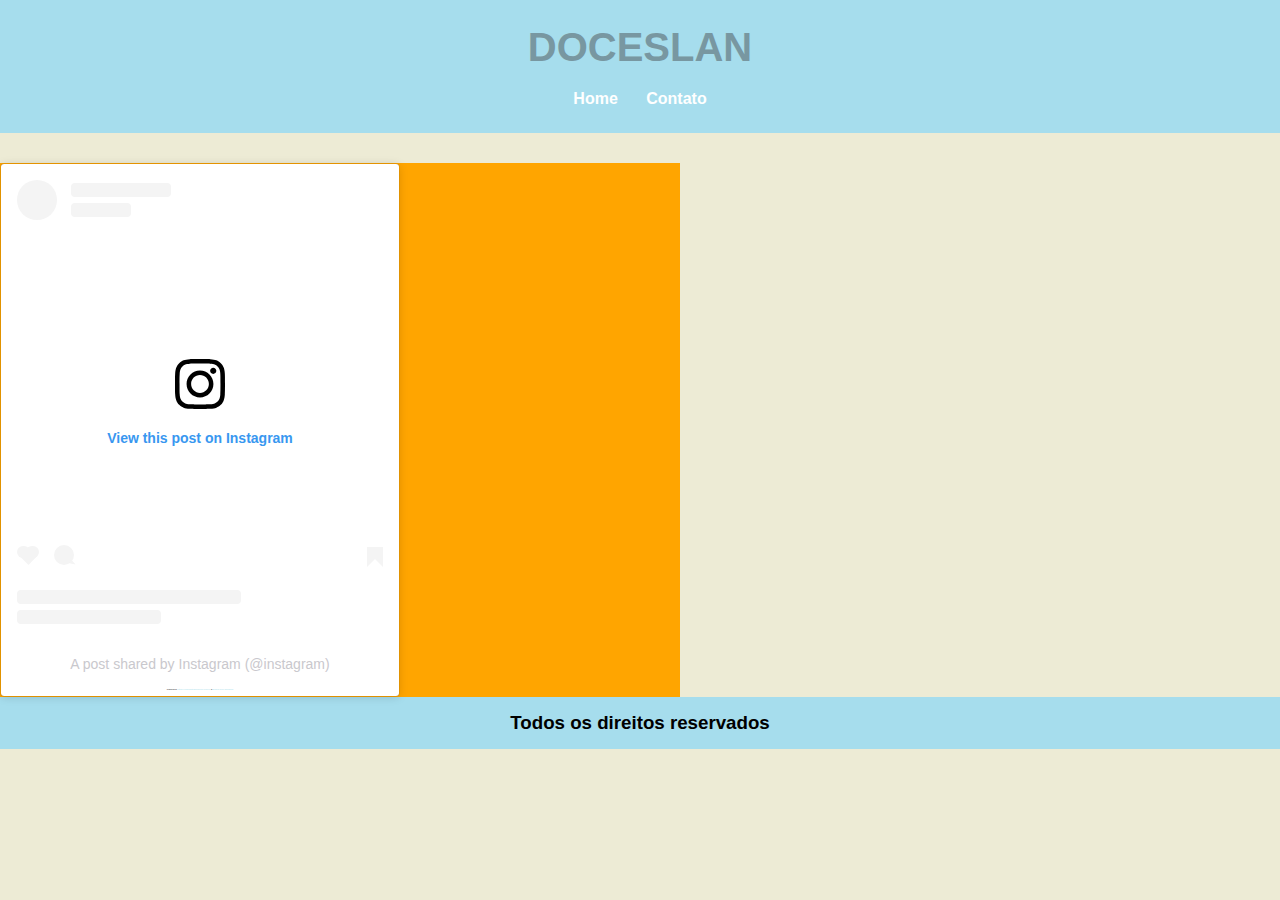
==== contato.html @ f67cb3de "comeco" ====
<!DOCTYPE html>

<html>

<head>
    <title>Doceslan - início</title>
    <meta charset="utf-8">
    <link rel="stylesheet" type="text/css" href="CSS/estilo.css">
</head>

<body>
    <div id="area-cabecalho">
        <!--- cabeçalho e menu-->

        <div id="area-logo">
            <h1>DOCESLAN</h1>
        </div>

        <div id="area-menu">
            <a href="index.html"><strong>Home</strong></a>
            <!--<a href="loja.html"><strong>Loja</strong></a>--->
            <a href="contato.html"><strong>Contato</strong></a>
        </div>

    </div>

    <div id="area-principal"></div>

        <div id="area-conteudo">
           <div>
                <div style="position:relative;max-width:400px;min-width:100px;"><blockquote class="instagram-media" data-instgrm-captioned data-instgrm-permalink="https://www.instagram.com/p/CJlxiWPMp9n/?utm_source=ig_embed&amp;utm_campaign=loading" data-instgrm-version="13" style=" background:#FFF; border:0; border-radius:3px; box-shadow:0 0 1px 0 rgba(0,0,0,0.5),0 1px 10px 0 rgba(0,0,0,0.15); margin: 1px; max-width:400px; min-width:326px; padding:0; width:99.375%; width:-webkit-calc(100% - 2px); width:calc(100% - 2px);"><div style="padding:16px;"> <a href="https://www.instagram.com/p/CJlxiWPMp9n/?utm_source=ig_embed&amp;utm_campaign=loading" style=" background:#FFFFFF; line-height:0; padding:0 0; text-align:center; text-decoration:none; width:100%;" target="_blank"> <div style=" display: flex; flex-direction: row; align-items: center;"> <div style="background-color: #F4F4F4; border-radius: 50%; flex-grow: 0; height: 40px; margin-right: 14px; width: 40px;"></div> <div style="display: flex; flex-direction: column; flex-grow: 1; justify-content: center;"> <div style=" background-color: #F4F4F4; border-radius: 4px; flex-grow: 0; height: 14px; margin-bottom: 6px; width: 100px;"></div> <div style=" background-color: #F4F4F4; border-radius: 4px; flex-grow: 0; height: 14px; width: 60px;"></div></div></div><div style="padding: 19% 0;"></div> <div style="display:block; height:50px; margin:0 auto 12px; width:50px;"><svg width="50px" height="50px" viewBox="0 0 60 60" version="1.1" xmlns="https://www.w3.org/2000/svg" xmlns:xlink="https://www.w3.org/1999/xlink"><g stroke="none" stroke-width="1" fill="none" fill-rule="evenodd"><g transform="translate(-511.000000, -20.000000)" fill="#000000"><g><path d="M556.869,30.41 C554.814,30.41 553.148,32.076 553.148,34.131 C553.148,36.186 554.814,37.852 556.869,37.852 C558.924,37.852 560.59,36.186 560.59,34.131 C560.59,32.076 558.924,30.41 556.869,30.41 M541,60.657 C535.114,60.657 530.342,55.887 530.342,50 C530.342,44.114 535.114,39.342 541,39.342 C546.887,39.342 551.658,44.114 551.658,50 C551.658,55.887 546.887,60.657 541,60.657 M541,33.886 C532.1,33.886 524.886,41.1 524.886,50 C524.886,58.899 532.1,66.113 541,66.113 C549.9,66.113 557.115,58.899 557.115,50 C557.115,41.1 549.9,33.886 541,33.886 M565.378,62.101 C565.244,65.022 564.756,66.606 564.346,67.663 C563.803,69.06 563.154,70.057 562.106,71.106 C561.058,72.155 560.06,72.803 558.662,73.347 C557.607,73.757 556.021,74.244 553.102,74.378 C549.944,74.521 548.997,74.552 541,74.552 C533.003,74.552 532.056,74.521 528.898,74.378 C525.979,74.244 524.393,73.757 523.338,73.347 C521.94,72.803 520.942,72.155 519.894,71.106 C518.846,70.057 518.197,69.06 517.654,67.663 C517.244,66.606 516.755,65.022 516.623,62.101 C516.479,58.943 516.448,57.996 516.448,50 C516.448,42.003 516.479,41.056 516.623,37.899 C516.755,34.978 517.244,33.391 517.654,32.338 C518.197,30.938 518.846,29.942 519.894,28.894 C520.942,27.846 521.94,27.196 523.338,26.654 C524.393,26.244 525.979,25.756 528.898,25.623 C532.057,25.479 533.004,25.448 541,25.448 C548.997,25.448 549.943,25.479 553.102,25.623 C556.021,25.756 557.607,26.244 558.662,26.654 C560.06,27.196 561.058,27.846 562.106,28.894 C563.154,29.942 563.803,30.938 564.346,32.338 C564.756,33.391 565.244,34.978 565.378,37.899 C565.522,41.056 565.552,42.003 565.552,50 C565.552,57.996 565.522,58.943 565.378,62.101 M570.82,37.631 C570.674,34.438 570.167,32.258 569.425,30.349 C568.659,28.377 567.633,26.702 565.965,25.035 C564.297,23.368 562.623,22.342 560.652,21.575 C558.743,20.834 556.562,20.326 553.369,20.18 C550.169,20.033 549.148,20 541,20 C532.853,20 531.831,20.033 528.631,20.18 C525.438,20.326 523.257,20.834 521.349,21.575 C519.376,22.342 517.703,23.368 516.035,25.035 C514.368,26.702 513.342,28.377 512.574,30.349 C511.834,32.258 511.326,34.438 511.181,37.631 C511.035,40.831 511,41.851 511,50 C511,58.147 511.035,59.17 511.181,62.369 C511.326,65.562 511.834,67.743 512.574,69.651 C513.342,71.625 514.368,73.296 516.035,74.965 C517.703,76.634 519.376,77.658 521.349,78.425 C523.257,79.167 525.438,79.673 528.631,79.82 C531.831,79.965 532.853,80.001 541,80.001 C549.148,80.001 550.169,79.965 553.369,79.82 C556.562,79.673 558.743,79.167 560.652,78.425 C562.623,77.658 564.297,76.634 565.965,74.965 C567.633,73.296 568.659,71.625 569.425,69.651 C570.167,67.743 570.674,65.562 570.82,62.369 C570.966,59.17 571,58.147 571,50 C571,41.851 570.966,40.831 570.82,37.631"></path></g></g></g></svg></div><div style="padding-top: 8px;"> <div style=" color:#3897f0; font-family:Arial,sans-serif; font-size:14px; font-style:normal; font-weight:550; line-height:18px;"> View this post on Instagram</div></div><div style="padding: 12.5% 0;"></div> <div style="display: flex; flex-direction: row; margin-bottom: 14px; align-items: center;"><div> <div style="background-color: #F4F4F4; border-radius: 50%; height: 12.5px; width: 12.5px; transform: translateX(0px) translateY(7px);"></div> <div style="background-color: #F4F4F4; height: 12.5px; transform: rotate(-45deg) translateX(3px) translateY(1px); width: 12.5px; flex-grow: 0; margin-right: 14px; margin-left: 2px;"></div> <div style="background-color: #F4F4F4; border-radius: 50%; height: 12.5px; width: 12.5px; transform: translateX(9px) translateY(-18px);"></div></div><div style="margin-left: 8px;"> <div style=" background-color: #F4F4F4; border-radius: 50%; flex-grow: 0; height: 20px; width: 20px;"></div> <div style=" width: 0; height: 0; border-top: 2px solid transparent; border-left: 6px solid #f4f4f4; border-bottom: 2px solid transparent; transform: translateX(16px) translateY(-4px) rotate(30deg)"></div></div><div style="margin-left: auto;"> <div style=" width: 0px; border-top: 8px solid #F4F4F4; border-right: 8px solid transparent; transform: translateY(16px);"></div> <div style=" background-color: #F4F4F4; flex-grow: 0; height: 12px; width: 16px; transform: translateY(-4px);"></div> <div style=" width: 0; height: 0; border-top: 8px solid #F4F4F4; border-left: 8px solid transparent; transform: translateY(-4px) translateX(8px);"></div></div></div> <div style="display: flex; flex-direction: column; flex-grow: 1; justify-content: center; margin-bottom: 24px;"> <div style=" background-color: #F4F4F4; border-radius: 4px; flex-grow: 0; height: 14px; margin-bottom: 6px; width: 224px;"></div> <div style=" background-color: #F4F4F4; border-radius: 4px; flex-grow: 0; height: 14px; width: 144px;"></div></div></a><p style=" color:#c9c8cd; font-family:Arial,sans-serif; font-size:14px; line-height:17px; margin-bottom:0; margin-top:8px; overflow:hidden; padding:8px 0 7px; text-align:center; text-overflow:ellipsis; white-space:nowrap;"><a href="https://www.instagram.com/p/CJlxiWPMp9n/?utm_source=ig_embed&amp;utm_campaign=loading" style=" color:#c9c8cd; font-family:Arial,sans-serif; font-size:14px; font-style:normal; font-weight:normal; line-height:17px; text-decoration:none;" target="_blank">A post shared by Instagram (@instagram)</a></p></div></blockquote><script async src="//platform.instagram.com/en_US/embeds.js"></script><div style="position: absolute;width: 80%;bottom:2px;left: 0;right: 0;margin-left: auto;margin-right: auto;color: #000;text-align: center;"><small style="line-height:1.8;font-size:2px;background:transparent;">Powered by <a href="https://embedinstagramfeed.com/en/">https://embedinstagramfeed.com/en/</a> & <a href="https://flickrembedslideshow.com">Embed flickr slideshow</a></small></div></div>
                <div class="clear"></div>
           </div>
        </div> 
    </div>

    <div id="rodape">
        <h3>Todos os direitos reservados</h3>
    </div>

    </div>


</body>

</html>
---- CSS/estilo.css ----
/*Limpar formataçoes padrao*/
*{
    margin: 0px;
    padding: 0px;
}
body{
    font-size: 1em;
    font-family:'Trebuchet MS', Helvetica,sans-serif;
    background: #EDEBD5;
}

/*LAYOUT*/

#area-cabecalho{
    background-color: #A6DDED;
    padding: 15px;
    text-align: center;
}

#area-logo, #area-menu {
    padding: 10px;
}

#area-principal{
    width: 1024px;
    margin: 0px auto;
    padding: 15px;
}
#area-conteudo,#area-lateral{
    background: orange;
}
#area-conteudo{
    width: 680px;
    float: left;
}

#area-lateral{
    width: 330px;
    float: right;
}

.postagem{
    padding: 20px;
    margin-bottom: 20px;
    background: white;
}

#rodape{
    clear: both;
    text-align: center;
    background-color: #A6DDED;
    padding: 15px;
}

/*Formatacao menu*/

a{
    text-decoration: none;
}

 a:link, a:visited {
   color: #A6DDED;
}
a:hover{
    text-decoration: underline;
}

#area-menu a:link, #area-menu a:visited {
    color: #fff;
    padding: 8px 12px ;
}
#area-menu a:hover{
    color: #A6DDED;
    background: #fff;
    text-decoration: none;
}



/*Formatacao geral*/
h1{
    color: #7897A1;
    font-size: 2.5em;
}
h2{
    color: #f7b600;
}

.branco{
    color: white;
}

.data-postagem{
    font-size: 0.8em;
    display: block;
    border-bottom: 1px solid #f4f4f4;
    padding-bottom: 10px;
    margin-bottom: 10px;
    
}
.insete{
    display: inline;
}
.clear{
    clear: both;
}
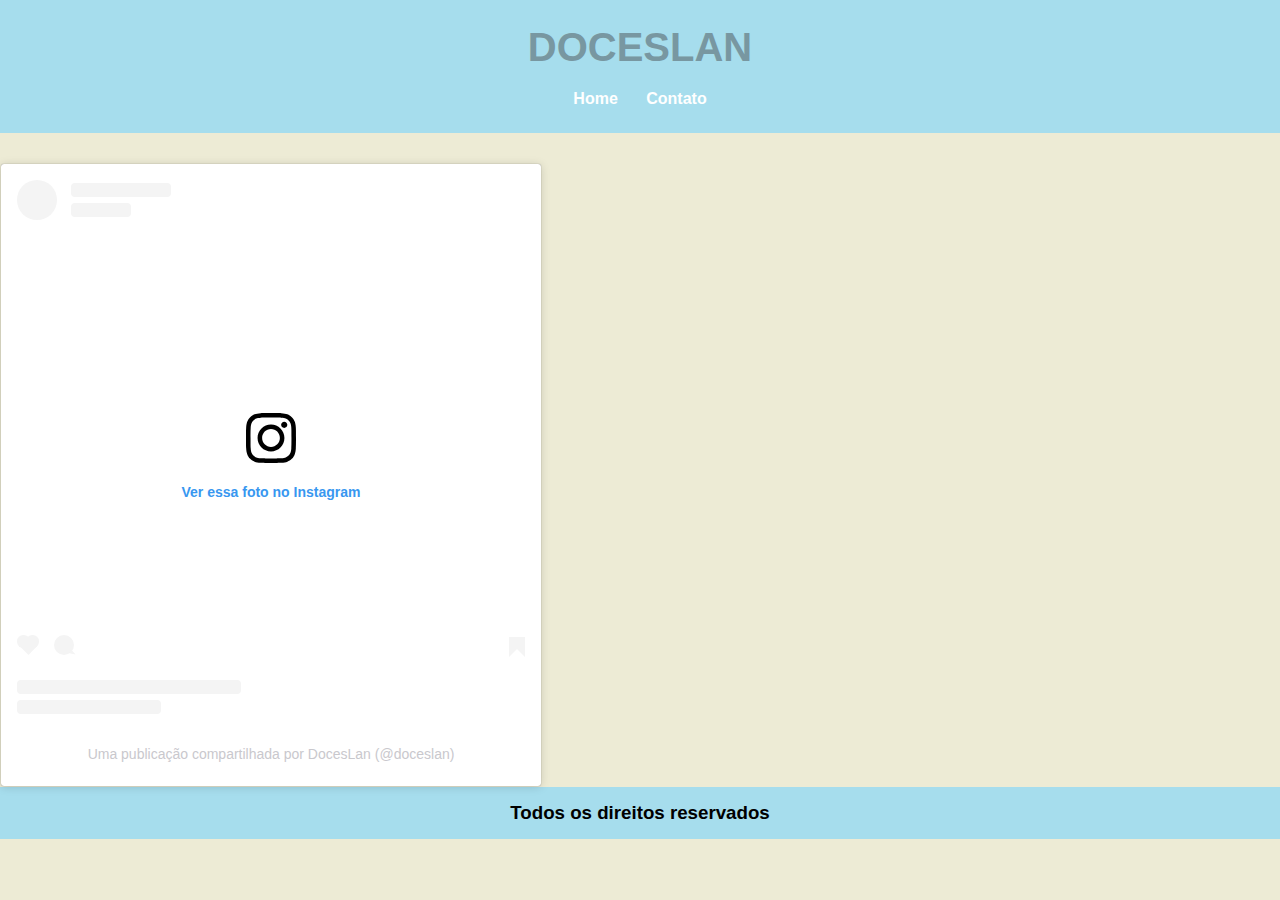
==== commit 7076b96f: "comeco" ====
--- a/contato.html
+++ b/contato.html
@@ -28,7 +28,7 @@
 
         <div id="area-conteudo">
            <div>
-                <div style="position:relative;max-width:400px;min-width:100px;"><blockquote class="instagram-media" data-instgrm-captioned data-instgrm-permalink="https://www.instagram.com/p/CJlxiWPMp9n/?utm_source=ig_embed&amp;utm_campaign=loading" data-instgrm-version="13" style=" background:#FFF; border:0; border-radius:3px; box-shadow:0 0 1px 0 rgba(0,0,0,0.5),0 1px 10px 0 rgba(0,0,0,0.15); margin: 1px; max-width:400px; min-width:326px; padding:0; width:99.375%; width:-webkit-calc(100% - 2px); width:calc(100% - 2px);"><div style="padding:16px;"> <a href="https://www.instagram.com/p/CJlxiWPMp9n/?utm_source=ig_embed&amp;utm_campaign=loading" style=" background:#FFFFFF; line-height:0; padding:0 0; text-align:center; text-decoration:none; width:100%;" target="_blank"> <div style=" display: flex; flex-direction: row; align-items: center;"> <div style="background-color: #F4F4F4; border-radius: 50%; flex-grow: 0; height: 40px; margin-right: 14px; width: 40px;"></div> <div style="display: flex; flex-direction: column; flex-grow: 1; justify-content: center;"> <div style=" background-color: #F4F4F4; border-radius: 4px; flex-grow: 0; height: 14px; margin-bottom: 6px; width: 100px;"></div> <div style=" background-color: #F4F4F4; border-radius: 4px; flex-grow: 0; height: 14px; width: 60px;"></div></div></div><div style="padding: 19% 0;"></div> <div style="display:block; height:50px; margin:0 auto 12px; width:50px;"><svg width="50px" height="50px" viewBox="0 0 60 60" version="1.1" xmlns="https://www.w3.org/2000/svg" xmlns:xlink="https://www.w3.org/1999/xlink"><g stroke="none" stroke-width="1" fill="none" fill-rule="evenodd"><g transform="translate(-511.000000, -20.000000)" fill="#000000"><g><path d="M556.869,30.41 C554.814,30.41 553.148,32.076 553.148,34.131 C553.148,36.186 554.814,37.852 556.869,37.852 C558.924,37.852 560.59,36.186 560.59,34.131 C560.59,32.076 558.924,30.41 556.869,30.41 M541,60.657 C535.114,60.657 530.342,55.887 530.342,50 C530.342,44.114 535.114,39.342 541,39.342 C546.887,39.342 551.658,44.114 551.658,50 C551.658,55.887 546.887,60.657 541,60.657 M541,33.886 C532.1,33.886 524.886,41.1 524.886,50 C524.886,58.899 532.1,66.113 541,66.113 C549.9,66.113 557.115,58.899 557.115,50 C557.115,41.1 549.9,33.886 541,33.886 M565.378,62.101 C565.244,65.022 564.756,66.606 564.346,67.663 C563.803,69.06 563.154,70.057 562.106,71.106 C561.058,72.155 560.06,72.803 558.662,73.347 C557.607,73.757 556.021,74.244 553.102,74.378 C549.944,74.521 548.997,74.552 541,74.552 C533.003,74.552 532.056,74.521 528.898,74.378 C525.979,74.244 524.393,73.757 523.338,73.347 C521.94,72.803 520.942,72.155 519.894,71.106 C518.846,70.057 518.197,69.06 517.654,67.663 C517.244,66.606 516.755,65.022 516.623,62.101 C516.479,58.943 516.448,57.996 516.448,50 C516.448,42.003 516.479,41.056 516.623,37.899 C516.755,34.978 517.244,33.391 517.654,32.338 C518.197,30.938 518.846,29.942 519.894,28.894 C520.942,27.846 521.94,27.196 523.338,26.654 C524.393,26.244 525.979,25.756 528.898,25.623 C532.057,25.479 533.004,25.448 541,25.448 C548.997,25.448 549.943,25.479 553.102,25.623 C556.021,25.756 557.607,26.244 558.662,26.654 C560.06,27.196 561.058,27.846 562.106,28.894 C563.154,29.942 563.803,30.938 564.346,32.338 C564.756,33.391 565.244,34.978 565.378,37.899 C565.522,41.056 565.552,42.003 565.552,50 C565.552,57.996 565.522,58.943 565.378,62.101 M570.82,37.631 C570.674,34.438 570.167,32.258 569.425,30.349 C568.659,28.377 567.633,26.702 565.965,25.035 C564.297,23.368 562.623,22.342 560.652,21.575 C558.743,20.834 556.562,20.326 553.369,20.18 C550.169,20.033 549.148,20 541,20 C532.853,20 531.831,20.033 528.631,20.18 C525.438,20.326 523.257,20.834 521.349,21.575 C519.376,22.342 517.703,23.368 516.035,25.035 C514.368,26.702 513.342,28.377 512.574,30.349 C511.834,32.258 511.326,34.438 511.181,37.631 C511.035,40.831 511,41.851 511,50 C511,58.147 511.035,59.17 511.181,62.369 C511.326,65.562 511.834,67.743 512.574,69.651 C513.342,71.625 514.368,73.296 516.035,74.965 C517.703,76.634 519.376,77.658 521.349,78.425 C523.257,79.167 525.438,79.673 528.631,79.82 C531.831,79.965 532.853,80.001 541,80.001 C549.148,80.001 550.169,79.965 553.369,79.82 C556.562,79.673 558.743,79.167 560.652,78.425 C562.623,77.658 564.297,76.634 565.965,74.965 C567.633,73.296 568.659,71.625 569.425,69.651 C570.167,67.743 570.674,65.562 570.82,62.369 C570.966,59.17 571,58.147 571,50 C571,41.851 570.966,40.831 570.82,37.631"></path></g></g></g></svg></div><div style="padding-top: 8px;"> <div style=" color:#3897f0; font-family:Arial,sans-serif; font-size:14px; font-style:normal; font-weight:550; line-height:18px;"> View this post on Instagram</div></div><div style="padding: 12.5% 0;"></div> <div style="display: flex; flex-direction: row; margin-bottom: 14px; align-items: center;"><div> <div style="background-color: #F4F4F4; border-radius: 50%; height: 12.5px; width: 12.5px; transform: translateX(0px) translateY(7px);"></div> <div style="background-color: #F4F4F4; height: 12.5px; transform: rotate(-45deg) translateX(3px) translateY(1px); width: 12.5px; flex-grow: 0; margin-right: 14px; margin-left: 2px;"></div> <div style="background-color: #F4F4F4; border-radius: 50%; height: 12.5px; width: 12.5px; transform: translateX(9px) translateY(-18px);"></div></div><div style="margin-left: 8px;"> <div style=" background-color: #F4F4F4; border-radius: 50%; flex-grow: 0; height: 20px; width: 20px;"></div> <div style=" width: 0; height: 0; border-top: 2px solid transparent; border-left: 6px solid #f4f4f4; border-bottom: 2px solid transparent; transform: translateX(16px) translateY(-4px) rotate(30deg)"></div></div><div style="margin-left: auto;"> <div style=" width: 0px; border-top: 8px solid #F4F4F4; border-right: 8px solid transparent; transform: translateY(16px);"></div> <div style=" background-color: #F4F4F4; flex-grow: 0; height: 12px; width: 16px; transform: translateY(-4px);"></div> <div style=" width: 0; height: 0; border-top: 8px solid #F4F4F4; border-left: 8px solid transparent; transform: translateY(-4px) translateX(8px);"></div></div></div> <div style="display: flex; flex-direction: column; flex-grow: 1; justify-content: center; margin-bottom: 24px;"> <div style=" background-color: #F4F4F4; border-radius: 4px; flex-grow: 0; height: 14px; margin-bottom: 6px; width: 224px;"></div> <div style=" background-color: #F4F4F4; border-radius: 4px; flex-grow: 0; height: 14px; width: 144px;"></div></div></a><p style=" color:#c9c8cd; font-family:Arial,sans-serif; font-size:14px; line-height:17px; margin-bottom:0; margin-top:8px; overflow:hidden; padding:8px 0 7px; text-align:center; text-overflow:ellipsis; white-space:nowrap;"><a href="https://www.instagram.com/p/CJlxiWPMp9n/?utm_source=ig_embed&amp;utm_campaign=loading" style=" color:#c9c8cd; font-family:Arial,sans-serif; font-size:14px; font-style:normal; font-weight:normal; line-height:17px; text-decoration:none;" target="_blank">A post shared by Instagram (@instagram)</a></p></div></blockquote><script async src="//platform.instagram.com/en_US/embeds.js"></script><div style="position: absolute;width: 80%;bottom:2px;left: 0;right: 0;margin-left: auto;margin-right: auto;color: #000;text-align: center;"><small style="line-height:1.8;font-size:2px;background:transparent;">Powered by <a href="https://embedinstagramfeed.com/en/">https://embedinstagramfeed.com/en/</a> & <a href="https://flickrembedslideshow.com">Embed flickr slideshow</a></small></div></div>
+                <blockquote class="instagram-media" data-instgrm-permalink="https://www.instagram.com/p/COGoZoHFgdR/?utm_source=ig_embed&amp;utm_campaign=loading" data-instgrm-version="13" style=" background:#FFF; border:0; border-radius:3px; box-shadow:0 0 1px 0 rgba(0,0,0,0.5),0 1px 10px 0 rgba(0,0,0,0.15); margin: 1px; max-width:540px; min-width:326px; padding:0; width:99.375%; width:-webkit-calc(100% - 2px); width:calc(100% - 2px);"><div style="padding:16px;"> <a href="https://www.instagram.com/p/COGoZoHFgdR/?utm_source=ig_embed&amp;utm_campaign=loading" style=" background:#FFFFFF; line-height:0; padding:0 0; text-align:center; text-decoration:none; width:100%;" target="_blank"> <div style=" display: flex; flex-direction: row; align-items: center;"> <div style="background-color: #F4F4F4; border-radius: 50%; flex-grow: 0; height: 40px; margin-right: 14px; width: 40px;"></div> <div style="display: flex; flex-direction: column; flex-grow: 1; justify-content: center;"> <div style=" background-color: #F4F4F4; border-radius: 4px; flex-grow: 0; height: 14px; margin-bottom: 6px; width: 100px;"></div> <div style=" background-color: #F4F4F4; border-radius: 4px; flex-grow: 0; height: 14px; width: 60px;"></div></div></div><div style="padding: 19% 0;"></div> <div style="display:block; height:50px; margin:0 auto 12px; width:50px;"><svg width="50px" height="50px" viewBox="0 0 60 60" version="1.1" xmlns="https://www.w3.org/2000/svg" xmlns:xlink="https://www.w3.org/1999/xlink"><g stroke="none" stroke-width="1" fill="none" fill-rule="evenodd"><g transform="translate(-511.000000, -20.000000)" fill="#000000"><g><path d="M556.869,30.41 C554.814,30.41 553.148,32.076 553.148,34.131 C553.148,36.186 554.814,37.852 556.869,37.852 C558.924,37.852 560.59,36.186 560.59,34.131 C560.59,32.076 558.924,30.41 556.869,30.41 M541,60.657 C535.114,60.657 530.342,55.887 530.342,50 C530.342,44.114 535.114,39.342 541,39.342 C546.887,39.342 551.658,44.114 551.658,50 C551.658,55.887 546.887,60.657 541,60.657 M541,33.886 C532.1,33.886 524.886,41.1 524.886,50 C524.886,58.899 532.1,66.113 541,66.113 C549.9,66.113 557.115,58.899 557.115,50 C557.115,41.1 549.9,33.886 541,33.886 M565.378,62.101 C565.244,65.022 564.756,66.606 564.346,67.663 C563.803,69.06 563.154,70.057 562.106,71.106 C561.058,72.155 560.06,72.803 558.662,73.347 C557.607,73.757 556.021,74.244 553.102,74.378 C549.944,74.521 548.997,74.552 541,74.552 C533.003,74.552 532.056,74.521 528.898,74.378 C525.979,74.244 524.393,73.757 523.338,73.347 C521.94,72.803 520.942,72.155 519.894,71.106 C518.846,70.057 518.197,69.06 517.654,67.663 C517.244,66.606 516.755,65.022 516.623,62.101 C516.479,58.943 516.448,57.996 516.448,50 C516.448,42.003 516.479,41.056 516.623,37.899 C516.755,34.978 517.244,33.391 517.654,32.338 C518.197,30.938 518.846,29.942 519.894,28.894 C520.942,27.846 521.94,27.196 523.338,26.654 C524.393,26.244 525.979,25.756 528.898,25.623 C532.057,25.479 533.004,25.448 541,25.448 C548.997,25.448 549.943,25.479 553.102,25.623 C556.021,25.756 557.607,26.244 558.662,26.654 C560.06,27.196 561.058,27.846 562.106,28.894 C563.154,29.942 563.803,30.938 564.346,32.338 C564.756,33.391 565.244,34.978 565.378,37.899 C565.522,41.056 565.552,42.003 565.552,50 C565.552,57.996 565.522,58.943 565.378,62.101 M570.82,37.631 C570.674,34.438 570.167,32.258 569.425,30.349 C568.659,28.377 567.633,26.702 565.965,25.035 C564.297,23.368 562.623,22.342 560.652,21.575 C558.743,20.834 556.562,20.326 553.369,20.18 C550.169,20.033 549.148,20 541,20 C532.853,20 531.831,20.033 528.631,20.18 C525.438,20.326 523.257,20.834 521.349,21.575 C519.376,22.342 517.703,23.368 516.035,25.035 C514.368,26.702 513.342,28.377 512.574,30.349 C511.834,32.258 511.326,34.438 511.181,37.631 C511.035,40.831 511,41.851 511,50 C511,58.147 511.035,59.17 511.181,62.369 C511.326,65.562 511.834,67.743 512.574,69.651 C513.342,71.625 514.368,73.296 516.035,74.965 C517.703,76.634 519.376,77.658 521.349,78.425 C523.257,79.167 525.438,79.673 528.631,79.82 C531.831,79.965 532.853,80.001 541,80.001 C549.148,80.001 550.169,79.965 553.369,79.82 C556.562,79.673 558.743,79.167 560.652,78.425 C562.623,77.658 564.297,76.634 565.965,74.965 C567.633,73.296 568.659,71.625 569.425,69.651 C570.167,67.743 570.674,65.562 570.82,62.369 C570.966,59.17 571,58.147 571,50 C571,41.851 570.966,40.831 570.82,37.631"></path></g></g></g></svg></div><div style="padding-top: 8px;"> <div style=" color:#3897f0; font-family:Arial,sans-serif; font-size:14px; font-style:normal; font-weight:550; line-height:18px;"> Ver essa foto no Instagram</div></div><div style="padding: 12.5% 0;"></div> <div style="display: flex; flex-direction: row; margin-bottom: 14px; align-items: center;"><div> <div style="background-color: #F4F4F4; border-radius: 50%; height: 12.5px; width: 12.5px; transform: translateX(0px) translateY(7px);"></div> <div style="background-color: #F4F4F4; height: 12.5px; transform: rotate(-45deg) translateX(3px) translateY(1px); width: 12.5px; flex-grow: 0; margin-right: 14px; margin-left: 2px;"></div> <div style="background-color: #F4F4F4; border-radius: 50%; height: 12.5px; width: 12.5px; transform: translateX(9px) translateY(-18px);"></div></div><div style="margin-left: 8px;"> <div style=" background-color: #F4F4F4; border-radius: 50%; flex-grow: 0; height: 20px; width: 20px;"></div> <div style=" width: 0; height: 0; border-top: 2px solid transparent; border-left: 6px solid #f4f4f4; border-bottom: 2px solid transparent; transform: translateX(16px) translateY(-4px) rotate(30deg)"></div></div><div style="margin-left: auto;"> <div style=" width: 0px; border-top: 8px solid #F4F4F4; border-right: 8px solid transparent; transform: translateY(16px);"></div> <div style=" background-color: #F4F4F4; flex-grow: 0; height: 12px; width: 16px; transform: translateY(-4px);"></div> <div style=" width: 0; height: 0; border-top: 8px solid #F4F4F4; border-left: 8px solid transparent; transform: translateY(-4px) translateX(8px);"></div></div></div> <div style="display: flex; flex-direction: column; flex-grow: 1; justify-content: center; margin-bottom: 24px;"> <div style=" background-color: #F4F4F4; border-radius: 4px; flex-grow: 0; height: 14px; margin-bottom: 6px; width: 224px;"></div> <div style=" background-color: #F4F4F4; border-radius: 4px; flex-grow: 0; height: 14px; width: 144px;"></div></div></a><p style=" color:#c9c8cd; font-family:Arial,sans-serif; font-size:14px; line-height:17px; margin-bottom:0; margin-top:8px; overflow:hidden; padding:8px 0 7px; text-align:center; text-overflow:ellipsis; white-space:nowrap;"><a href="https://www.instagram.com/p/COGoZoHFgdR/?utm_source=ig_embed&amp;utm_campaign=loading" style=" color:#c9c8cd; font-family:Arial,sans-serif; font-size:14px; font-style:normal; font-weight:normal; line-height:17px; text-decoration:none;" target="_blank">Uma publicação compartilhada por DocesLan (@doceslan)</a></p></div></blockquote> <script async src="//www.instagram.com/embed.js"></script>
                 <div class="clear"></div>
            </div>
         </div> 
--- a/CSS/estilo.css
+++ b/CSS/estilo.css
@@ -25,9 +25,6 @@
     width: 1024px;
     margin: 0px auto;
     padding: 15px;
-}
-#area-conteudo,#area-lateral{
-    background: orange;
 }
 #area-conteudo{
     width: 680px;
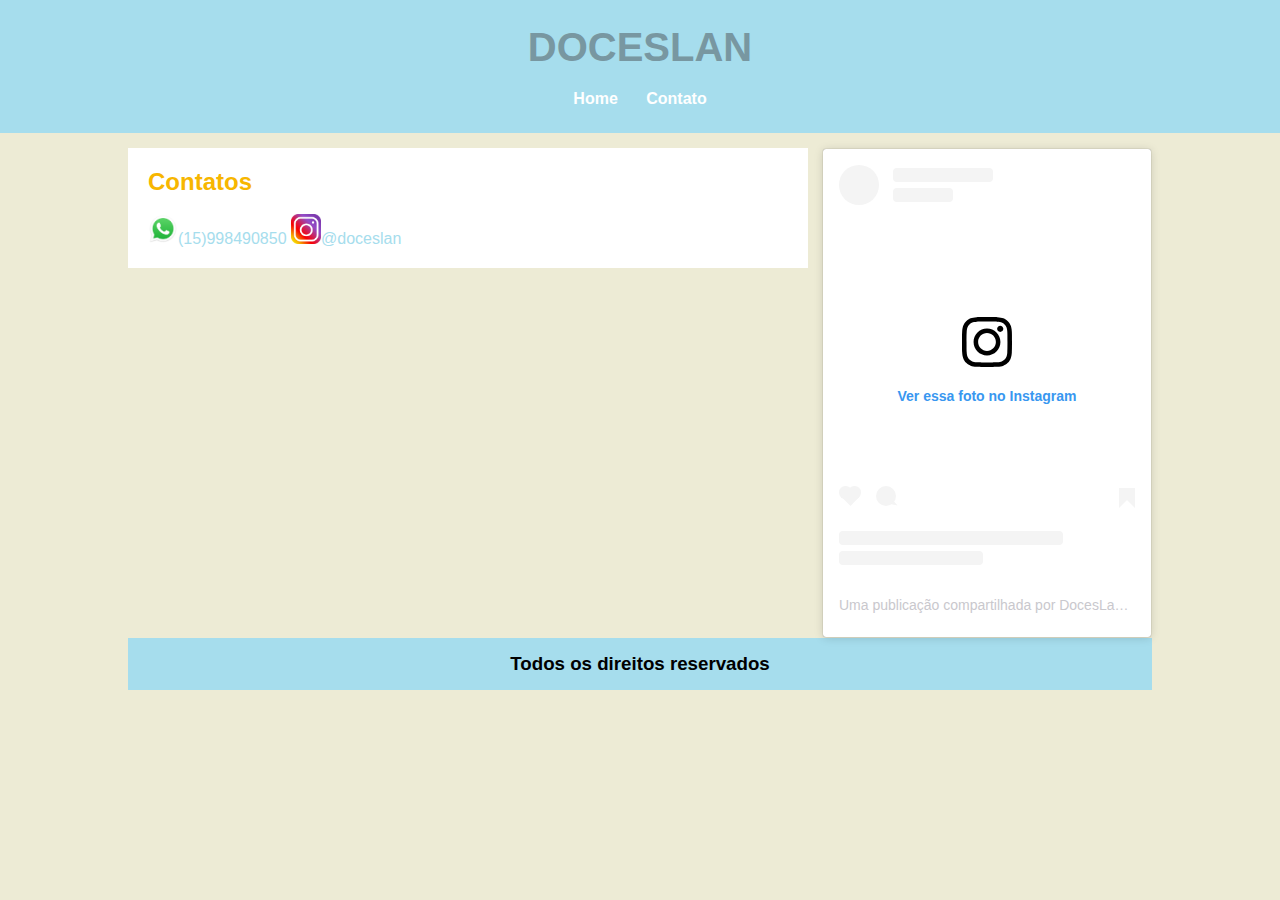
==== commit 51dcc2e1: "comeco" ====
--- a/contato.html
+++ b/contato.html
@@ -3,7 +3,7 @@
 <html>
 
 <head>
-    <title>Doceslan - início</title>
+    <title>Doceslan - Contato</title>
     <meta charset="utf-8">
     <link rel="stylesheet" type="text/css" href="CSS/estilo.css">
 </head>
@@ -23,20 +23,26 @@
         </div>
 
     </div>
+            <div id="area-principal">
+            <div id="area-conteudo">
+                <div class="postagem">
+                    <h2>Contatos</h2><br>
+                    <img src="imagens/Logo/whatsapp.png" width="30px"><a href="link http://api.whatsapp.com/send?1=pt_BR&phone=5515998490850" target="_blank">(15)998490850</a>
+                    <img src="imagens/Logo/insta.png" width="30px"><a href="https://www.instagram.com/doceslan/" target="_blank">@doceslan</a>
 
-    <div id="area-principal"></div>
+                </div>
+            </div>
 
-        <div id="area-conteudo">
-           <div>
-                <blockquote class="instagram-media" data-instgrm-permalink="https://www.instagram.com/p/COGoZoHFgdR/?utm_source=ig_embed&amp;utm_campaign=loading" data-instgrm-version="13" style=" background:#FFF; border:0; border-radius:3px; box-shadow:0 0 1px 0 rgba(0,0,0,0.5),0 1px 10px 0 rgba(0,0,0,0.15); margin: 1px; max-width:540px; min-width:326px; padding:0; width:99.375%; width:-webkit-calc(100% - 2px); width:calc(100% - 2px);"><div style="padding:16px;"> <a href="https://www.instagram.com/p/COGoZoHFgdR/?utm_source=ig_embed&amp;utm_campaign=loading" style=" background:#FFFFFF; line-height:0; padding:0 0; text-align:center; text-decoration:none; width:100%;" target="_blank"> <div style=" display: flex; flex-direction: row; align-items: center;"> <div style="background-color: #F4F4F4; border-radius: 50%; flex-grow: 0; height: 40px; margin-right: 14px; width: 40px;"></div> <div style="display: flex; flex-direction: column; flex-grow: 1; justify-content: center;"> <div style=" background-color: #F4F4F4; border-radius: 4px; flex-grow: 0; height: 14px; margin-bottom: 6px; width: 100px;"></div> <div style=" background-color: #F4F4F4; border-radius: 4px; flex-grow: 0; height: 14px; width: 60px;"></div></div></div><div style="padding: 19% 0;"></div> <div style="display:block; height:50px; margin:0 auto 12px; width:50px;"><svg width="50px" height="50px" viewBox="0 0 60 60" version="1.1" xmlns="https://www.w3.org/2000/svg" xmlns:xlink="https://www.w3.org/1999/xlink"><g stroke="none" stroke-width="1" fill="none" fill-rule="evenodd"><g transform="translate(-511.000000, -20.000000)" fill="#000000"><g><path d="M556.869,30.41 C554.814,30.41 553.148,32.076 553.148,34.131 C553.148,36.186 554.814,37.852 556.869,37.852 C558.924,37.852 560.59,36.186 560.59,34.131 C560.59,32.076 558.924,30.41 556.869,30.41 M541,60.657 C535.114,60.657 530.342,55.887 530.342,50 C530.342,44.114 535.114,39.342 541,39.342 C546.887,39.342 551.658,44.114 551.658,50 C551.658,55.887 546.887,60.657 541,60.657 M541,33.886 C532.1,33.886 524.886,41.1 524.886,50 C524.886,58.899 532.1,66.113 541,66.113 C549.9,66.113 557.115,58.899 557.115,50 C557.115,41.1 549.9,33.886 541,33.886 M565.378,62.101 C565.244,65.022 564.756,66.606 564.346,67.663 C563.803,69.06 563.154,70.057 562.106,71.106 C561.058,72.155 560.06,72.803 558.662,73.347 C557.607,73.757 556.021,74.244 553.102,74.378 C549.944,74.521 548.997,74.552 541,74.552 C533.003,74.552 532.056,74.521 528.898,74.378 C525.979,74.244 524.393,73.757 523.338,73.347 C521.94,72.803 520.942,72.155 519.894,71.106 C518.846,70.057 518.197,69.06 517.654,67.663 C517.244,66.606 516.755,65.022 516.623,62.101 C516.479,58.943 516.448,57.996 516.448,50 C516.448,42.003 516.479,41.056 516.623,37.899 C516.755,34.978 517.244,33.391 517.654,32.338 C518.197,30.938 518.846,29.942 519.894,28.894 C520.942,27.846 521.94,27.196 523.338,26.654 C524.393,26.244 525.979,25.756 528.898,25.623 C532.057,25.479 533.004,25.448 541,25.448 C548.997,25.448 549.943,25.479 553.102,25.623 C556.021,25.756 557.607,26.244 558.662,26.654 C560.06,27.196 561.058,27.846 562.106,28.894 C563.154,29.942 563.803,30.938 564.346,32.338 C564.756,33.391 565.244,34.978 565.378,37.899 C565.522,41.056 565.552,42.003 565.552,50 C565.552,57.996 565.522,58.943 565.378,62.101 M570.82,37.631 C570.674,34.438 570.167,32.258 569.425,30.349 C568.659,28.377 567.633,26.702 565.965,25.035 C564.297,23.368 562.623,22.342 560.652,21.575 C558.743,20.834 556.562,20.326 553.369,20.18 C550.169,20.033 549.148,20 541,20 C532.853,20 531.831,20.033 528.631,20.18 C525.438,20.326 523.257,20.834 521.349,21.575 C519.376,22.342 517.703,23.368 516.035,25.035 C514.368,26.702 513.342,28.377 512.574,30.349 C511.834,32.258 511.326,34.438 511.181,37.631 C511.035,40.831 511,41.851 511,50 C511,58.147 511.035,59.17 511.181,62.369 C511.326,65.562 511.834,67.743 512.574,69.651 C513.342,71.625 514.368,73.296 516.035,74.965 C517.703,76.634 519.376,77.658 521.349,78.425 C523.257,79.167 525.438,79.673 528.631,79.82 C531.831,79.965 532.853,80.001 541,80.001 C549.148,80.001 550.169,79.965 553.369,79.82 C556.562,79.673 558.743,79.167 560.652,78.425 C562.623,77.658 564.297,76.634 565.965,74.965 C567.633,73.296 568.659,71.625 569.425,69.651 C570.167,67.743 570.674,65.562 570.82,62.369 C570.966,59.17 571,58.147 571,50 C571,41.851 570.966,40.831 570.82,37.631"></path></g></g></g></svg></div><div style="padding-top: 8px;"> <div style=" color:#3897f0; font-family:Arial,sans-serif; font-size:14px; font-style:normal; font-weight:550; line-height:18px;"> Ver essa foto no Instagram</div></div><div style="padding: 12.5% 0;"></div> <div style="display: flex; flex-direction: row; margin-bottom: 14px; align-items: center;"><div> <div style="background-color: #F4F4F4; border-radius: 50%; height: 12.5px; width: 12.5px; transform: translateX(0px) translateY(7px);"></div> <div style="background-color: #F4F4F4; height: 12.5px; transform: rotate(-45deg) translateX(3px) translateY(1px); width: 12.5px; flex-grow: 0; margin-right: 14px; margin-left: 2px;"></div> <div style="background-color: #F4F4F4; border-radius: 50%; height: 12.5px; width: 12.5px; transform: translateX(9px) translateY(-18px);"></div></div><div style="margin-left: 8px;"> <div style=" background-color: #F4F4F4; border-radius: 50%; flex-grow: 0; height: 20px; width: 20px;"></div> <div style=" width: 0; height: 0; border-top: 2px solid transparent; border-left: 6px solid #f4f4f4; border-bottom: 2px solid transparent; transform: translateX(16px) translateY(-4px) rotate(30deg)"></div></div><div style="margin-left: auto;"> <div style=" width: 0px; border-top: 8px solid #F4F4F4; border-right: 8px solid transparent; transform: translateY(16px);"></div> <div style=" background-color: #F4F4F4; flex-grow: 0; height: 12px; width: 16px; transform: translateY(-4px);"></div> <div style=" width: 0; height: 0; border-top: 8px solid #F4F4F4; border-left: 8px solid transparent; transform: translateY(-4px) translateX(8px);"></div></div></div> <div style="display: flex; flex-direction: column; flex-grow: 1; justify-content: center; margin-bottom: 24px;"> <div style=" background-color: #F4F4F4; border-radius: 4px; flex-grow: 0; height: 14px; margin-bottom: 6px; width: 224px;"></div> <div style=" background-color: #F4F4F4; border-radius: 4px; flex-grow: 0; height: 14px; width: 144px;"></div></div></a><p style=" color:#c9c8cd; font-family:Arial,sans-serif; font-size:14px; line-height:17px; margin-bottom:0; margin-top:8px; overflow:hidden; padding:8px 0 7px; text-align:center; text-overflow:ellipsis; white-space:nowrap;"><a href="https://www.instagram.com/p/COGoZoHFgdR/?utm_source=ig_embed&amp;utm_campaign=loading" style=" color:#c9c8cd; font-family:Arial,sans-serif; font-size:14px; font-style:normal; font-weight:normal; line-height:17px; text-decoration:none;" target="_blank">Uma publicação compartilhada por DocesLan (@doceslan)</a></p></div></blockquote> <script async src="//www.instagram.com/embed.js"></script>
-                <div class="clear"></div>
-           </div>
-        </div> 
-    </div>
+            <div id="area-lateral">
+                <div>
+                    <blockquote class="instagram-media" data-instgrm-permalink="https://www.instagram.com/p/COGoZoHFgdR/?utm_source=ig_embed&amp;utm_campaign=loading" data-instgrm-version="13" style=" background:#FFF; border:0; border-radius:3px; box-shadow:0 0 1px 0 rgba(0,0,0,0.5),0 1px 10px 0 rgba(0,0,0,0.15); margin: 1px; max-width:540px; min-width:326px; padding:0; width:99.375%; width:-webkit-calc(100% - 2px); width:calc(100% - 2px);"><div style="padding:16px;"> <a href="https://www.instagram.com/p/COGoZoHFgdR/?utm_source=ig_embed&amp;utm_campaign=loading" style=" background:#FFFFFF; line-height:0; padding:0 0; text-align:center; text-decoration:none; width:100%;" target="_blank"> <div style=" display: flex; flex-direction: row; align-items: center;"> <div style="background-color: #F4F4F4; border-radius: 50%; flex-grow: 0; height: 40px; margin-right: 14px; width: 40px;"></div> <div style="display: flex; flex-direction: column; flex-grow: 1; justify-content: center;"> <div style=" background-color: #F4F4F4; border-radius: 4px; flex-grow: 0; height: 14px; margin-bottom: 6px; width: 100px;"></div> <div style=" background-color: #F4F4F4; border-radius: 4px; flex-grow: 0; height: 14px; width: 60px;"></div></div></div><div style="padding: 19% 0;"></div> <div style="display:block; height:50px; margin:0 auto 12px; width:50px;"><svg width="50px" height="50px" viewBox="0 0 60 60" version="1.1" xmlns="https://www.w3.org/2000/svg" xmlns:xlink="https://www.w3.org/1999/xlink"><g stroke="none" stroke-width="1" fill="none" fill-rule="evenodd"><g transform="translate(-511.000000, -20.000000)" fill="#000000"><g><path d="M556.869,30.41 C554.814,30.41 553.148,32.076 553.148,34.131 C553.148,36.186 554.814,37.852 556.869,37.852 C558.924,37.852 560.59,36.186 560.59,34.131 C560.59,32.076 558.924,30.41 556.869,30.41 M541,60.657 C535.114,60.657 530.342,55.887 530.342,50 C530.342,44.114 535.114,39.342 541,39.342 C546.887,39.342 551.658,44.114 551.658,50 C551.658,55.887 546.887,60.657 541,60.657 M541,33.886 C532.1,33.886 524.886,41.1 524.886,50 C524.886,58.899 532.1,66.113 541,66.113 C549.9,66.113 557.115,58.899 557.115,50 C557.115,41.1 549.9,33.886 541,33.886 M565.378,62.101 C565.244,65.022 564.756,66.606 564.346,67.663 C563.803,69.06 563.154,70.057 562.106,71.106 C561.058,72.155 560.06,72.803 558.662,73.347 C557.607,73.757 556.021,74.244 553.102,74.378 C549.944,74.521 548.997,74.552 541,74.552 C533.003,74.552 532.056,74.521 528.898,74.378 C525.979,74.244 524.393,73.757 523.338,73.347 C521.94,72.803 520.942,72.155 519.894,71.106 C518.846,70.057 518.197,69.06 517.654,67.663 C517.244,66.606 516.755,65.022 516.623,62.101 C516.479,58.943 516.448,57.996 516.448,50 C516.448,42.003 516.479,41.056 516.623,37.899 C516.755,34.978 517.244,33.391 517.654,32.338 C518.197,30.938 518.846,29.942 519.894,28.894 C520.942,27.846 521.94,27.196 523.338,26.654 C524.393,26.244 525.979,25.756 528.898,25.623 C532.057,25.479 533.004,25.448 541,25.448 C548.997,25.448 549.943,25.479 553.102,25.623 C556.021,25.756 557.607,26.244 558.662,26.654 C560.06,27.196 561.058,27.846 562.106,28.894 C563.154,29.942 563.803,30.938 564.346,32.338 C564.756,33.391 565.244,34.978 565.378,37.899 C565.522,41.056 565.552,42.003 565.552,50 C565.552,57.996 565.522,58.943 565.378,62.101 M570.82,37.631 C570.674,34.438 570.167,32.258 569.425,30.349 C568.659,28.377 567.633,26.702 565.965,25.035 C564.297,23.368 562.623,22.342 560.652,21.575 C558.743,20.834 556.562,20.326 553.369,20.18 C550.169,20.033 549.148,20 541,20 C532.853,20 531.831,20.033 528.631,20.18 C525.438,20.326 523.257,20.834 521.349,21.575 C519.376,22.342 517.703,23.368 516.035,25.035 C514.368,26.702 513.342,28.377 512.574,30.349 C511.834,32.258 511.326,34.438 511.181,37.631 C511.035,40.831 511,41.851 511,50 C511,58.147 511.035,59.17 511.181,62.369 C511.326,65.562 511.834,67.743 512.574,69.651 C513.342,71.625 514.368,73.296 516.035,74.965 C517.703,76.634 519.376,77.658 521.349,78.425 C523.257,79.167 525.438,79.673 528.631,79.82 C531.831,79.965 532.853,80.001 541,80.001 C549.148,80.001 550.169,79.965 553.369,79.82 C556.562,79.673 558.743,79.167 560.652,78.425 C562.623,77.658 564.297,76.634 565.965,74.965 C567.633,73.296 568.659,71.625 569.425,69.651 C570.167,67.743 570.674,65.562 570.82,62.369 C570.966,59.17 571,58.147 571,50 C571,41.851 570.966,40.831 570.82,37.631"></path></g></g></g></svg></div><div style="padding-top: 8px;"> <div style=" color:#3897f0; font-family:Arial,sans-serif; font-size:14px; font-style:normal; font-weight:550; line-height:18px;"> Ver essa foto no Instagram</div></div><div style="padding: 12.5% 0;"></div> <div style="display: flex; flex-direction: row; margin-bottom: 14px; align-items: center;"><div> <div style="background-color: #F4F4F4; border-radius: 50%; height: 12.5px; width: 12.5px; transform: translateX(0px) translateY(7px);"></div> <div style="background-color: #F4F4F4; height: 12.5px; transform: rotate(-45deg) translateX(3px) translateY(1px); width: 12.5px; flex-grow: 0; margin-right: 14px; margin-left: 2px;"></div> <div style="background-color: #F4F4F4; border-radius: 50%; height: 12.5px; width: 12.5px; transform: translateX(9px) translateY(-18px);"></div></div><div style="margin-left: 8px;"> <div style=" background-color: #F4F4F4; border-radius: 50%; flex-grow: 0; height: 20px; width: 20px;"></div> <div style=" width: 0; height: 0; border-top: 2px solid transparent; border-left: 6px solid #f4f4f4; border-bottom: 2px solid transparent; transform: translateX(16px) translateY(-4px) rotate(30deg)"></div></div><div style="margin-left: auto;"> <div style=" width: 0px; border-top: 8px solid #F4F4F4; border-right: 8px solid transparent; transform: translateY(16px);"></div> <div style=" background-color: #F4F4F4; flex-grow: 0; height: 12px; width: 16px; transform: translateY(-4px);"></div> <div style=" width: 0; height: 0; border-top: 8px solid #F4F4F4; border-left: 8px solid transparent; transform: translateY(-4px) translateX(8px);"></div></div></div> <div style="display: flex; flex-direction: column; flex-grow: 1; justify-content: center; margin-bottom: 24px;"> <div style=" background-color: #F4F4F4; border-radius: 4px; flex-grow: 0; height: 14px; margin-bottom: 6px; width: 224px;"></div> <div style=" background-color: #F4F4F4; border-radius: 4px; flex-grow: 0; height: 14px; width: 144px;"></div></div></a><p style=" color:#c9c8cd; font-family:Arial,sans-serif; font-size:14px; line-height:17px; margin-bottom:0; margin-top:8px; overflow:hidden; padding:8px 0 7px; text-align:center; text-overflow:ellipsis; white-space:nowrap;"><a href="https://www.instagram.com/p/COGoZoHFgdR/?utm_source=ig_embed&amp;utm_campaign=loading" style=" color:#c9c8cd; font-family:Arial,sans-serif; font-size:14px; font-style:normal; font-weight:normal; line-height:17px; text-decoration:none;" target="_blank">Uma publicação compartilhada por DocesLan (@doceslan)</a></p></div></blockquote> <script async src="//www.instagram.com/embed.js"></script>
+                    <div class="clear"></div>
+                </div>
+            </div>
 
-    <div id="rodape">
-        <h3>Todos os direitos reservados</h3>
-    </div>
+        <div id="rodape">
+            <h3>Todos os direitos reservados</h3>
+        </div>
 
     </div>
 
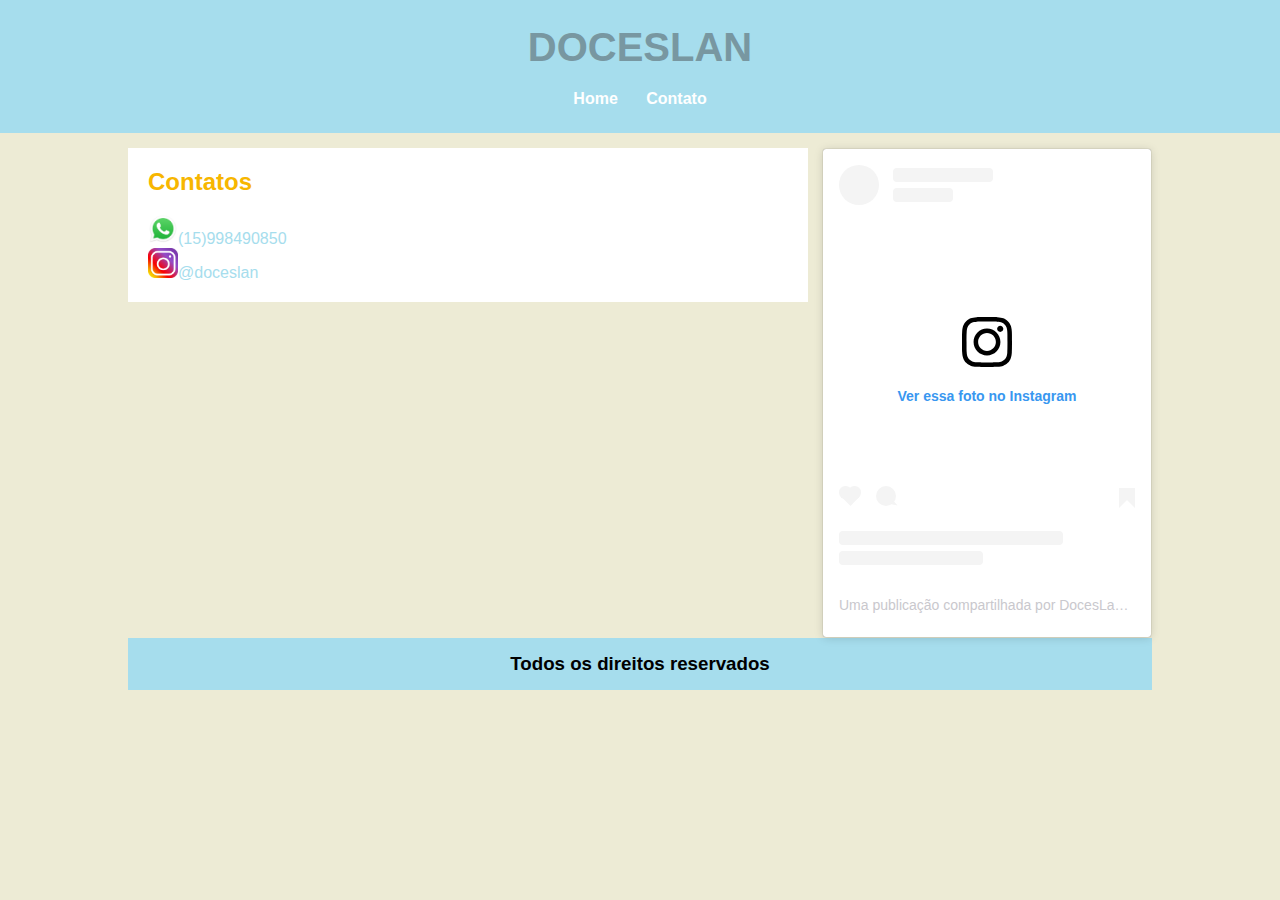
==== commit baad7b27: "comeco" ====
--- a/contato.html
+++ b/contato.html
@@ -27,7 +27,7 @@
             <div id="area-conteudo">
                 <div class="postagem">
                     <h2>Contatos</h2><br>
-                    <img src="imagens/Logo/whatsapp.png" width="30px"><a href="link http://api.whatsapp.com/send?1=pt_BR&phone=5515998490850" target="_blank">(15)998490850</a>
+                    <img src="imagens/Logo/whatsapp.png" width="30px"><a href="link http://api.whatsapp.com/send?1=pt_BR&phone=5515998490850" target="_blank">(15)998490850</a><br>
                     <img src="imagens/Logo/insta.png" width="30px"><a href="https://www.instagram.com/doceslan/" target="_blank">@doceslan</a>
 
                 </div>
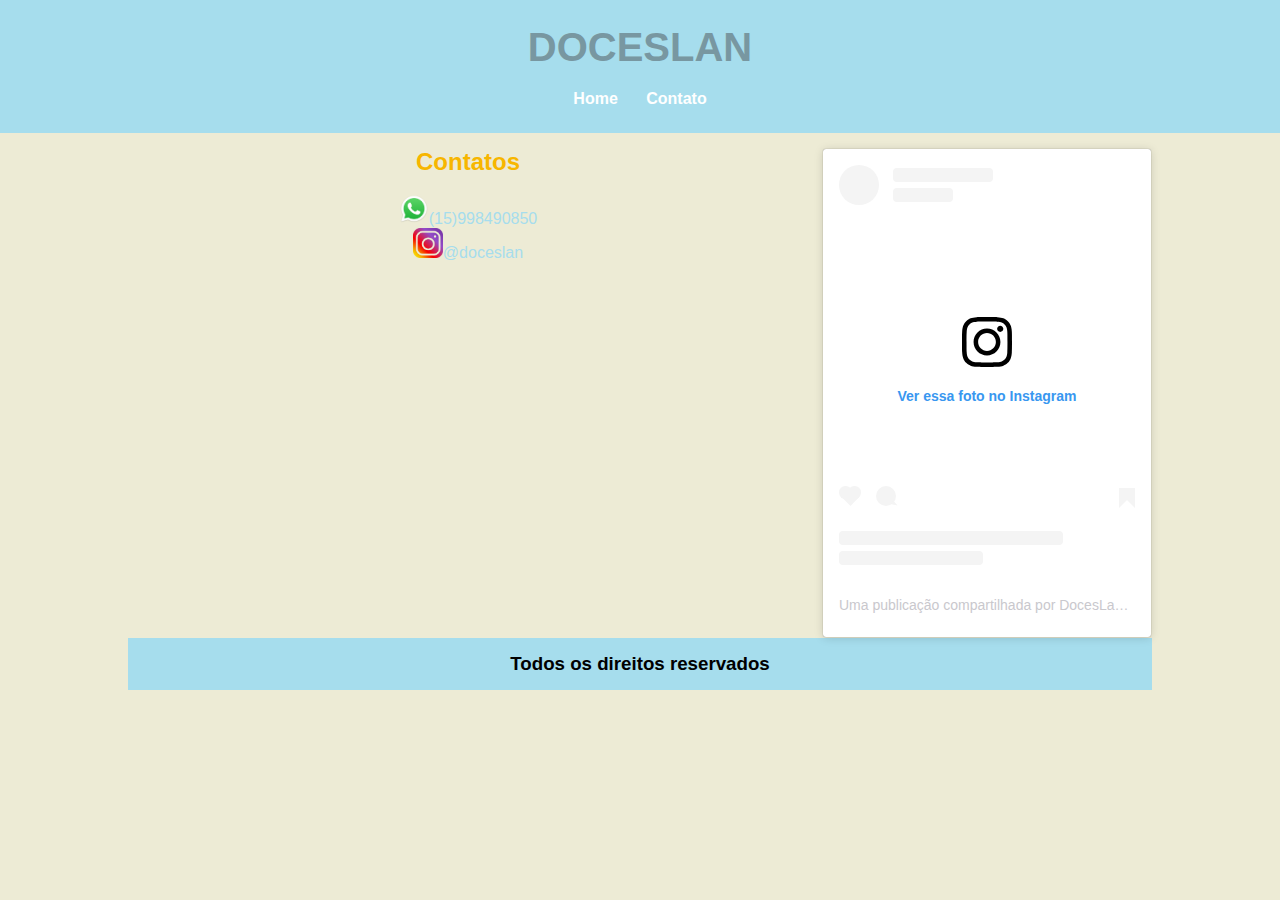
==== commit 138cd948: "comeco" ====
--- a/contato.html
+++ b/contato.html
@@ -25,7 +25,7 @@
     </div>
             <div id="area-principal">
             <div id="area-conteudo">
-                <div class="postagem">
+                <div id="contato">
                     <h2>Contatos</h2><br>
                     <img src="imagens/Logo/whatsapp.png" width="30px"><a href="link http://api.whatsapp.com/send?1=pt_BR&phone=5515998490850" target="_blank">(15)998490850</a><br>
                     <img src="imagens/Logo/insta.png" width="30px"><a href="https://www.instagram.com/doceslan/" target="_blank">@doceslan</a>
--- a/CSS/estilo.css
+++ b/CSS/estilo.css
@@ -41,6 +41,11 @@
     margin-bottom: 20px;
     background: white;
 }
+
+#contato{
+    text-align: center;
+}
+
 
 #rodape{
     clear: both;
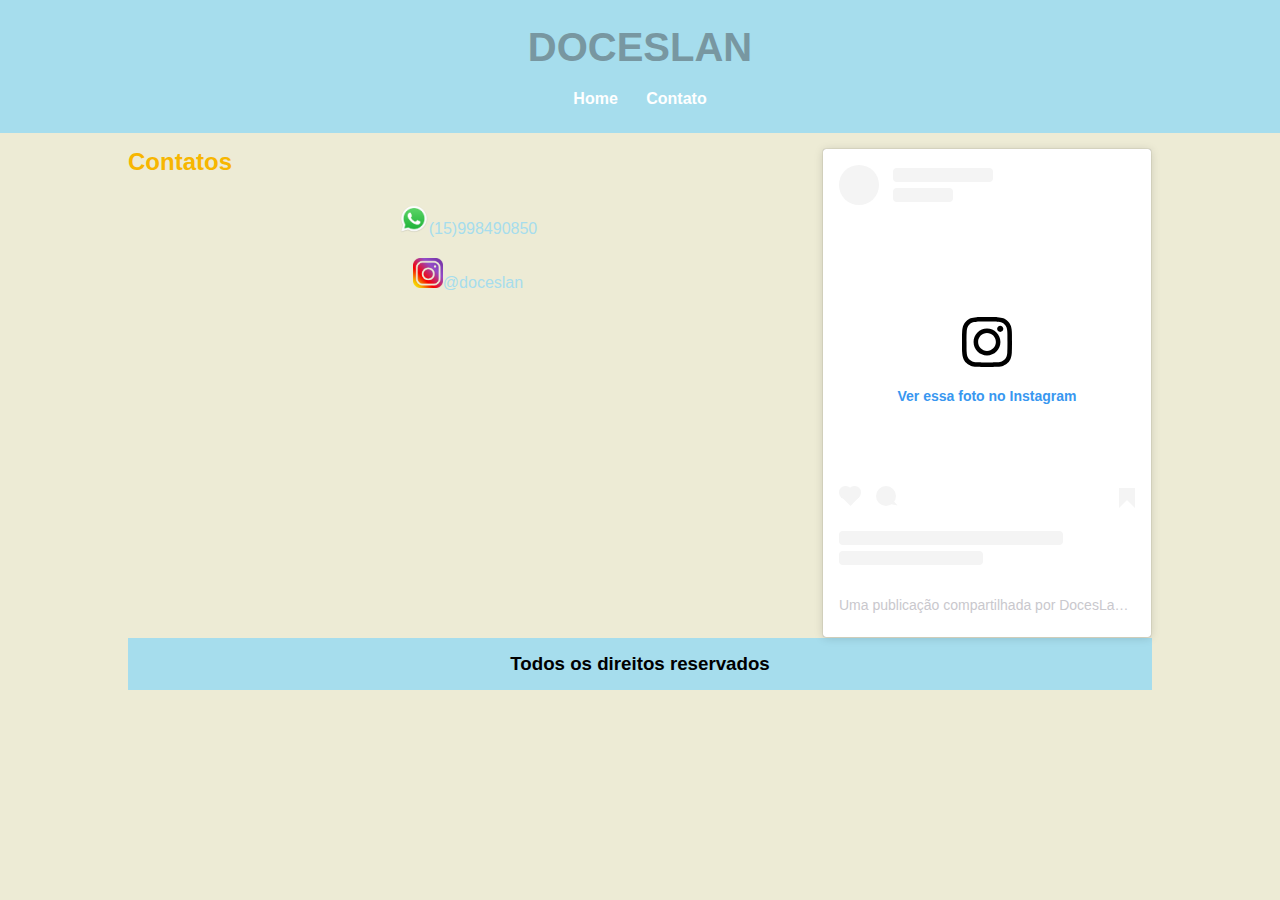
==== commit bf99dbf4: "comeco" ====
--- a/contato.html
+++ b/contato.html
@@ -25,11 +25,16 @@
     </div>
             <div id="area-principal">
             <div id="area-conteudo">
-                <div id="contato">
+                <div >
                     <h2>Contatos</h2><br>
-                    <img src="imagens/Logo/whatsapp.png" width="30px"><a href="link http://api.whatsapp.com/send?1=pt_BR&phone=5515998490850" target="_blank">(15)998490850</a><br>
-                    <img src="imagens/Logo/insta.png" width="30px"><a href="https://www.instagram.com/doceslan/" target="_blank">@doceslan</a>
-
+                    <div id="contato" >
+                        <div id="whats">
+                            <img src="imagens/Logo/whatsapp.png" width="30px"><a href="link http://api.whatsapp.com/send?1=pt_BR&phone=5515998490850" target="_blank">(15)998490850</a>
+                        </div>
+                        <div id="insta">
+                            <img src="imagens/Logo/insta.png" width="30px"><a href="https://www.instagram.com/doceslan/" target="_blank">@doceslan</a>
+                        </div>
+                    </div>
                 </div>
             </div>
 
--- a/CSS/estilo.css
+++ b/CSS/estilo.css
@@ -106,3 +106,6 @@
 .clear{
     clear: both;
 }
+#whats, #insta {
+    padding: 10px;
+}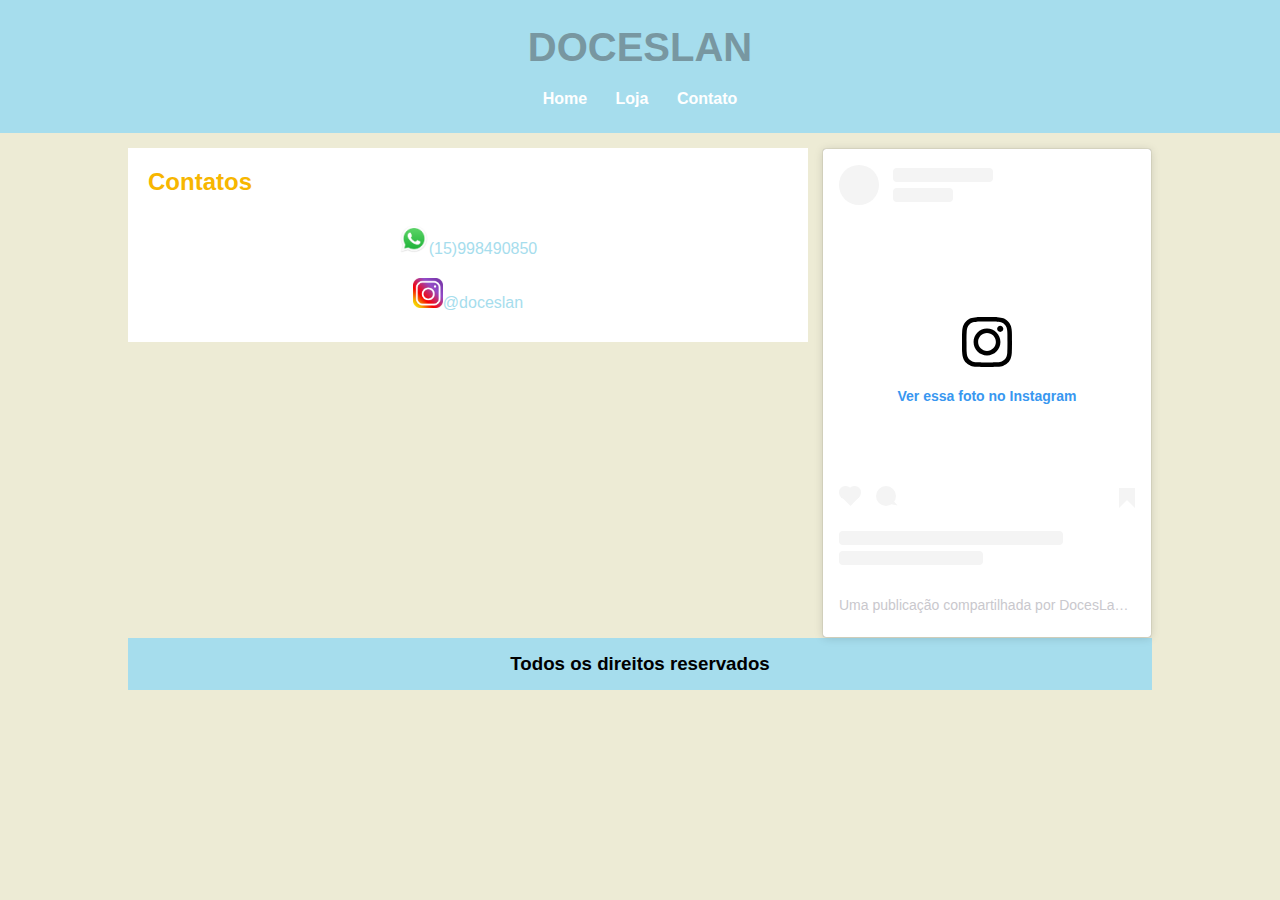
==== commit 73cfb335: "comeco" ====
--- a/contato.html
+++ b/contato.html
@@ -1,6 +1,6 @@
 <!DOCTYPE html>
 
-<html>
+<html lang="pt">
 
 <head>
     <title>Doceslan - Contato</title>
@@ -18,18 +18,19 @@
 
         <div id="area-menu">
             <a href="index.html"><strong>Home</strong></a>
-            <!--<a href="loja.html"><strong>Loja</strong></a>--->
+            <a href="loja.html"><strong>Loja</strong></a>
             <a href="contato.html"><strong>Contato</strong></a>
         </div>
 
     </div>
-            <div id="area-principal">
+
+    <div id="area-principal">
             <div id="area-conteudo">
                 <div >
                     <h2>Contatos</h2><br>
                     <div id="contato" >
                         <div id="whats">
-                            <img src="imagens/Logo/whatsapp.png" width="30px"><a href="link http://api.whatsapp.com/send?1=pt_BR&phone=5515998490850" target="_blank">(15)998490850</a>
+                            <img src="imagens/Logo/whatsapp.png" width="30px"><a href="http://api.whatsapp.com/send?1=pt_BR&phone=5515998490850" target="_blank">(15)998490850</a>
                         </div>
                         <div id="insta">
                             <img src="imagens/Logo/insta.png" width="30px"><a href="https://www.instagram.com/doceslan/" target="_blank">@doceslan</a>
@@ -38,12 +39,14 @@
                 </div>
             </div>
 
+
             <div id="area-lateral">
                 <div>
                     <blockquote class="instagram-media" data-instgrm-permalink="https://www.instagram.com/p/COGoZoHFgdR/?utm_source=ig_embed&amp;utm_campaign=loading" data-instgrm-version="13" style=" background:#FFF; border:0; border-radius:3px; box-shadow:0 0 1px 0 rgba(0,0,0,0.5),0 1px 10px 0 rgba(0,0,0,0.15); margin: 1px; max-width:540px; min-width:326px; padding:0; width:99.375%; width:-webkit-calc(100% - 2px); width:calc(100% - 2px);"><div style="padding:16px;"> <a href="https://www.instagram.com/p/COGoZoHFgdR/?utm_source=ig_embed&amp;utm_campaign=loading" style=" background:#FFFFFF; line-height:0; padding:0 0; text-align:center; text-decoration:none; width:100%;" target="_blank"> <div style=" display: flex; flex-direction: row; align-items: center;"> <div style="background-color: #F4F4F4; border-radius: 50%; flex-grow: 0; height: 40px; margin-right: 14px; width: 40px;"></div> <div style="display: flex; flex-direction: column; flex-grow: 1; justify-content: center;"> <div style=" background-color: #F4F4F4; border-radius: 4px; flex-grow: 0; height: 14px; margin-bottom: 6px; width: 100px;"></div> <div style=" background-color: #F4F4F4; border-radius: 4px; flex-grow: 0; height: 14px; width: 60px;"></div></div></div><div style="padding: 19% 0;"></div> <div style="display:block; height:50px; margin:0 auto 12px; width:50px;"><svg width="50px" height="50px" viewBox="0 0 60 60" version="1.1" xmlns="https://www.w3.org/2000/svg" xmlns:xlink="https://www.w3.org/1999/xlink"><g stroke="none" stroke-width="1" fill="none" fill-rule="evenodd"><g transform="translate(-511.000000, -20.000000)" fill="#000000"><g><path d="M556.869,30.41 C554.814,30.41 553.148,32.076 553.148,34.131 C553.148,36.186 554.814,37.852 556.869,37.852 C558.924,37.852 560.59,36.186 560.59,34.131 C560.59,32.076 558.924,30.41 556.869,30.41 M541,60.657 C535.114,60.657 530.342,55.887 530.342,50 C530.342,44.114 535.114,39.342 541,39.342 C546.887,39.342 551.658,44.114 551.658,50 C551.658,55.887 546.887,60.657 541,60.657 M541,33.886 C532.1,33.886 524.886,41.1 524.886,50 C524.886,58.899 532.1,66.113 541,66.113 C549.9,66.113 557.115,58.899 557.115,50 C557.115,41.1 549.9,33.886 541,33.886 M565.378,62.101 C565.244,65.022 564.756,66.606 564.346,67.663 C563.803,69.06 563.154,70.057 562.106,71.106 C561.058,72.155 560.06,72.803 558.662,73.347 C557.607,73.757 556.021,74.244 553.102,74.378 C549.944,74.521 548.997,74.552 541,74.552 C533.003,74.552 532.056,74.521 528.898,74.378 C525.979,74.244 524.393,73.757 523.338,73.347 C521.94,72.803 520.942,72.155 519.894,71.106 C518.846,70.057 518.197,69.06 517.654,67.663 C517.244,66.606 516.755,65.022 516.623,62.101 C516.479,58.943 516.448,57.996 516.448,50 C516.448,42.003 516.479,41.056 516.623,37.899 C516.755,34.978 517.244,33.391 517.654,32.338 C518.197,30.938 518.846,29.942 519.894,28.894 C520.942,27.846 521.94,27.196 523.338,26.654 C524.393,26.244 525.979,25.756 528.898,25.623 C532.057,25.479 533.004,25.448 541,25.448 C548.997,25.448 549.943,25.479 553.102,25.623 C556.021,25.756 557.607,26.244 558.662,26.654 C560.06,27.196 561.058,27.846 562.106,28.894 C563.154,29.942 563.803,30.938 564.346,32.338 C564.756,33.391 565.244,34.978 565.378,37.899 C565.522,41.056 565.552,42.003 565.552,50 C565.552,57.996 565.522,58.943 565.378,62.101 M570.82,37.631 C570.674,34.438 570.167,32.258 569.425,30.349 C568.659,28.377 567.633,26.702 565.965,25.035 C564.297,23.368 562.623,22.342 560.652,21.575 C558.743,20.834 556.562,20.326 553.369,20.18 C550.169,20.033 549.148,20 541,20 C532.853,20 531.831,20.033 528.631,20.18 C525.438,20.326 523.257,20.834 521.349,21.575 C519.376,22.342 517.703,23.368 516.035,25.035 C514.368,26.702 513.342,28.377 512.574,30.349 C511.834,32.258 511.326,34.438 511.181,37.631 C511.035,40.831 511,41.851 511,50 C511,58.147 511.035,59.17 511.181,62.369 C511.326,65.562 511.834,67.743 512.574,69.651 C513.342,71.625 514.368,73.296 516.035,74.965 C517.703,76.634 519.376,77.658 521.349,78.425 C523.257,79.167 525.438,79.673 528.631,79.82 C531.831,79.965 532.853,80.001 541,80.001 C549.148,80.001 550.169,79.965 553.369,79.82 C556.562,79.673 558.743,79.167 560.652,78.425 C562.623,77.658 564.297,76.634 565.965,74.965 C567.633,73.296 568.659,71.625 569.425,69.651 C570.167,67.743 570.674,65.562 570.82,62.369 C570.966,59.17 571,58.147 571,50 C571,41.851 570.966,40.831 570.82,37.631"></path></g></g></g></svg></div><div style="padding-top: 8px;"> <div style=" color:#3897f0; font-family:Arial,sans-serif; font-size:14px; font-style:normal; font-weight:550; line-height:18px;"> Ver essa foto no Instagram</div></div><div style="padding: 12.5% 0;"></div> <div style="display: flex; flex-direction: row; margin-bottom: 14px; align-items: center;"><div> <div style="background-color: #F4F4F4; border-radius: 50%; height: 12.5px; width: 12.5px; transform: translateX(0px) translateY(7px);"></div> <div style="background-color: #F4F4F4; height: 12.5px; transform: rotate(-45deg) translateX(3px) translateY(1px); width: 12.5px; flex-grow: 0; margin-right: 14px; margin-left: 2px;"></div> <div style="background-color: #F4F4F4; border-radius: 50%; height: 12.5px; width: 12.5px; transform: translateX(9px) translateY(-18px);"></div></div><div style="margin-left: 8px;"> <div style=" background-color: #F4F4F4; border-radius: 50%; flex-grow: 0; height: 20px; width: 20px;"></div> <div style=" width: 0; height: 0; border-top: 2px solid transparent; border-left: 6px solid #f4f4f4; border-bottom: 2px solid transparent; transform: translateX(16px) translateY(-4px) rotate(30deg)"></div></div><div style="margin-left: auto;"> <div style=" width: 0px; border-top: 8px solid #F4F4F4; border-right: 8px solid transparent; transform: translateY(16px);"></div> <div style=" background-color: #F4F4F4; flex-grow: 0; height: 12px; width: 16px; transform: translateY(-4px);"></div> <div style=" width: 0; height: 0; border-top: 8px solid #F4F4F4; border-left: 8px solid transparent; transform: translateY(-4px) translateX(8px);"></div></div></div> <div style="display: flex; flex-direction: column; flex-grow: 1; justify-content: center; margin-bottom: 24px;"> <div style=" background-color: #F4F4F4; border-radius: 4px; flex-grow: 0; height: 14px; margin-bottom: 6px; width: 224px;"></div> <div style=" background-color: #F4F4F4; border-radius: 4px; flex-grow: 0; height: 14px; width: 144px;"></div></div></a><p style=" color:#c9c8cd; font-family:Arial,sans-serif; font-size:14px; line-height:17px; margin-bottom:0; margin-top:8px; overflow:hidden; padding:8px 0 7px; text-align:center; text-overflow:ellipsis; white-space:nowrap;"><a href="https://www.instagram.com/p/COGoZoHFgdR/?utm_source=ig_embed&amp;utm_campaign=loading" style=" color:#c9c8cd; font-family:Arial,sans-serif; font-size:14px; font-style:normal; font-weight:normal; line-height:17px; text-decoration:none;" target="_blank">Uma publicação compartilhada por DocesLan (@doceslan)</a></p></div></blockquote> <script async src="//www.instagram.com/embed.js"></script>
                     <div class="clear"></div>
                 </div>
             </div>
+
 
         <div id="rodape">
             <h3>Todos os direitos reservados</h3>
--- a/CSS/estilo.css
+++ b/CSS/estilo.css
@@ -27,7 +27,7 @@
     padding: 15px;
 }
 #area-conteudo{
-    width: 680px;
+    width: 640px;
     float: left;
 }
 
@@ -36,7 +36,7 @@
     float: right;
 }
 
-.postagem{
+.postagem, .produto, #area-conteudo{
     padding: 20px;
     margin-bottom: 20px;
     background: white;
@@ -44,6 +44,32 @@
 
 #contato{
     text-align: center;
+}
+
+#area-produtos{
+    width: 660px;
+    float: left;
+}
+
+#area-total{
+    padding: 20px;
+    margin-bottom: 20px;
+    background: white;
+}
+
+#carrinho, #endereco, #carrinho{ 
+    float: left;
+    width: 500px;
+
+}
+#Total{
+    text-align: center;
+    float: right;
+    width: 120px;
+
+}
+#carinho{
+    margin: 10px;
 }
 
 
@@ -88,18 +114,21 @@
     color: #f7b600;
 }
 
+#area-produtos h2{
+    color: #f7b600;
+    margin-bottom: 5px;
+}
+#Total h2{
+    color: #A3D9CF;
+}
+#btn1 h4{
+    font: bold;
+}
+
 .branco{
     color: white;
 }
 
-.data-postagem{
-    font-size: 0.8em;
-    display: block;
-    border-bottom: 1px solid #f4f4f4;
-    padding-bottom: 10px;
-    margin-bottom: 10px;
-    
-}
 .insete{
     display: inline;
 }
@@ -108,4 +137,12 @@
 }
 #whats, #insta {
     padding: 10px;
+}
+
+#btn1{
+    margin-top: 14px;
+    padding: 5px;
+    text-align: center;
+    background: #A6DDED;
+    border-radius: 14px;
 }